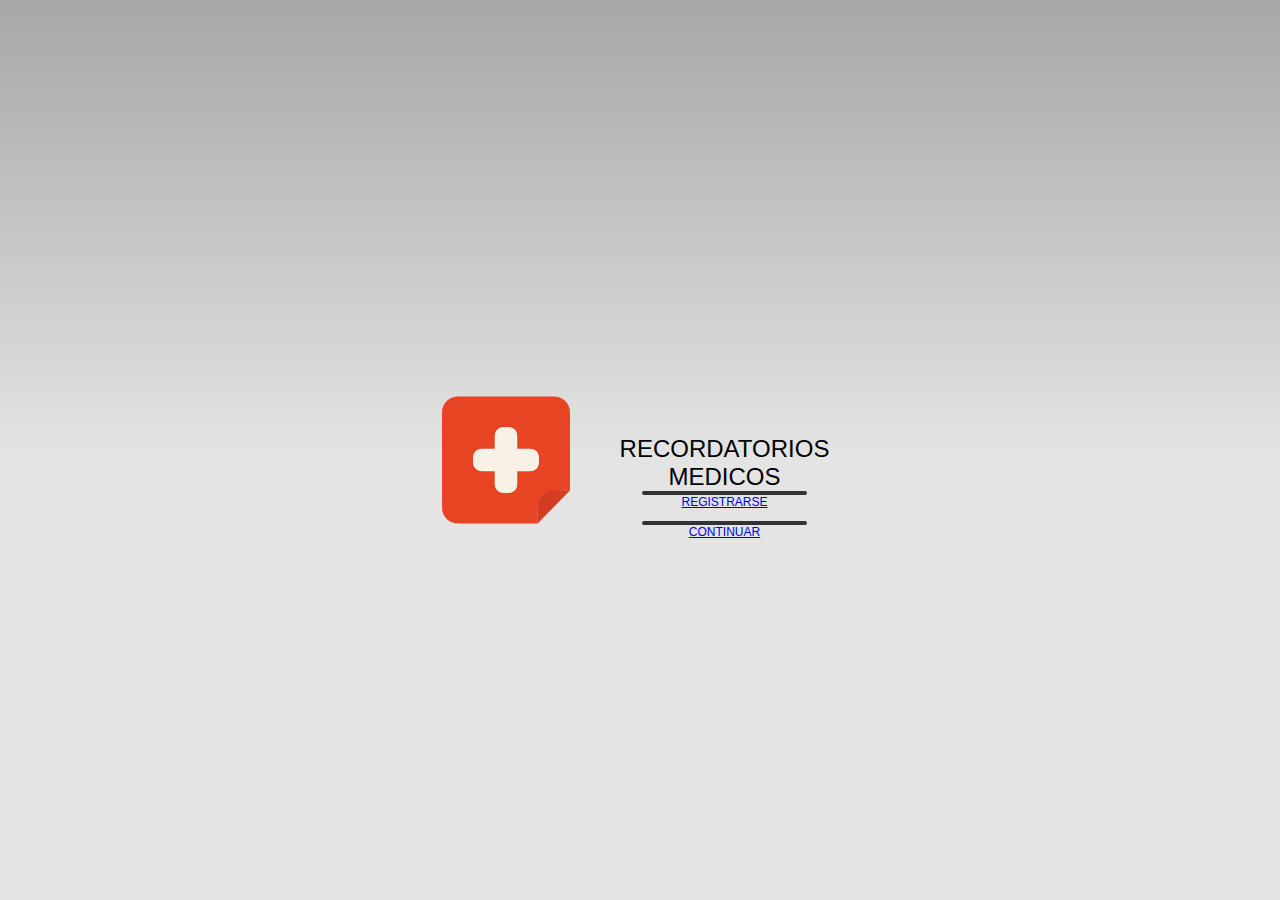
==== www/index.html @ ae986e6e "Add files via upload" ====
<!DOCTYPE html>
<html>

<head>
    <meta charset="utf-8" />
    <meta name="format-detection" content="telephone=no" />
    <meta name="msapplication-tap-highlight" content="no" />
    <meta name="viewport" content="user-scalable=no, initial-scale=1, maximum-scale=1, minimum-scale=1, width=device-width" />

    <meta http-equiv="Content-Security-Policy" content="default-src * 'unsafe-inline'; style-src 'self' 'unsafe-inline'; media-src *" />

    <link rel="stylesheet" type="text/css" href="css/index.css" />
    <title>Hello World</title>
</head>

<body>
    <div class="app">
        <h1>Recordatorios medicos</h1>
        <div id="deviceready" class="blink">
            <p class="event listening"></p><a href="pantalla1.html">Registrarse</a><p>
              <p class="event listening"></p><a href="pantalla2.html">Continuar</a><p>


            <p class="event received">Device is Ready</p>
        </div>
    </div>
    <script type="text/javascript" src="cordova.js"></script>
    <script type="text/javascript" src="js/index.js"></script>
    <script type="text/javascript">
        app.initialize();
    </script>
</body>

</html>
---- www/css/index.css ----
/*
 * Licensed to the Apache Software Foundation (ASF) under one
 * or more contributor license agreements.  See the NOTICE file
 * distributed with this work for additional information
 * regarding copyright ownership.  The ASF licenses this file
 * to you under the Apache License, Version 2.0 (the
 * "License"); you may not use this file except in compliance
 * with the License.  You may obtain a copy of the License at
 *
 * http://www.apache.org/licenses/LICENSE-2.0
 *
 * Unless required by applicable law or agreed to in writing,
 * software distributed under the License is distributed on an
 * "AS IS" BASIS, WITHOUT WARRANTIES OR CONDITIONS OF ANY
 * KIND, either express or implied.  See the License for the
 * specific language governing permissions and limitations
 * under the License.
 */
* {
    -webkit-tap-highlight-color: rgba(0,0,0,0); /* make transparent link selection, adjust last value opacity 0 to 1.0 */
}

body {
    -webkit-touch-callout: none;                /* prevent callout to copy image, etc when tap to hold */
    -webkit-text-size-adjust: none;             /* prevent webkit from resizing text to fit */
    -webkit-user-select: none;                  /* prevent copy paste, to allow, change 'none' to 'text' */
    background-color:#E4E4E4;
    background-image:linear-gradient(top, #A7A7A7 0%, #E4E4E4 51%);
    background-image:-webkit-linear-gradient(top, #A7A7A7 0%, #E4E4E4 51%);
    background-image:-ms-linear-gradient(top, #A7A7A7 0%, #E4E4E4 51%);
    background-image:-webkit-gradient(
        linear,
        left top,
        left bottom,
        color-stop(0, #A7A7A7),
        color-stop(0.51, #E4E4E4)
    );
    background-attachment:fixed;
    font-family:'HelveticaNeue-Light', 'HelveticaNeue', Helvetica, Arial, sans-serif;
    font-size:12px;
    height:100%;
    margin:0px;
    padding:0px;
    text-transform:uppercase;
    width:100%;
}

/* Portrait layout (default) */
.app {
    background:url(../img/logo.png) no-repeat center top; /* 170px x 200px */
    position:absolute;             /* position in the center of the screen */
    left:50%;
    top:50%;
    height:50px;                   /* text area height */
    width:225px;                   /* text area width */
    text-align:center;
    padding:180px 0px 0px 0px;     /* image height is 200px (bottom 20px are overlapped with text) */
    margin:-115px 0px 0px -112px;  /* offset vertical: half of image height and text area height */
                                   /* offset horizontal: half of text area width */
}

/* Landscape layout (with min-width) */
@media screen and (min-aspect-ratio: 1/1) and (min-width:400px) {
    .app {
        background-position:left center;
        padding:75px 0px 75px 170px;  /* padding-top + padding-bottom + text area = image height */
        margin:-90px 0px 0px -198px;  /* offset vertical: half of image height */
                                      /* offset horizontal: half of image width and text area width */
    }
}

h1 {
    font-size:24px;
    font-weight:normal;
    margin:0px;
    overflow:visible;
    padding:0px;
    text-align:center;
}

.event {
    border-radius:4px;
    -webkit-border-radius:4px;
    color:#FFFFFF;
    font-size:12px;
    margin:0px 30px;
    padding:2px 0px;
}

.event.listening {
    background-color:#333333;
    display:block;
}

.event.received {
    background-color:#4B946A;
    display:none;
}

@keyframes fade {
    from { opacity: 1.0; }
    50% { opacity: 0.4; }
    to { opacity: 1.0; }
}
 
@-webkit-keyframes fade {
    from { opacity: 1.0; }
    50% { opacity: 0.4; }
    to { opacity: 1.0; }
}
 
.blink {
    animation:fade 3000ms infinite;
    -webkit-animation:fade 3000ms infinite;
}
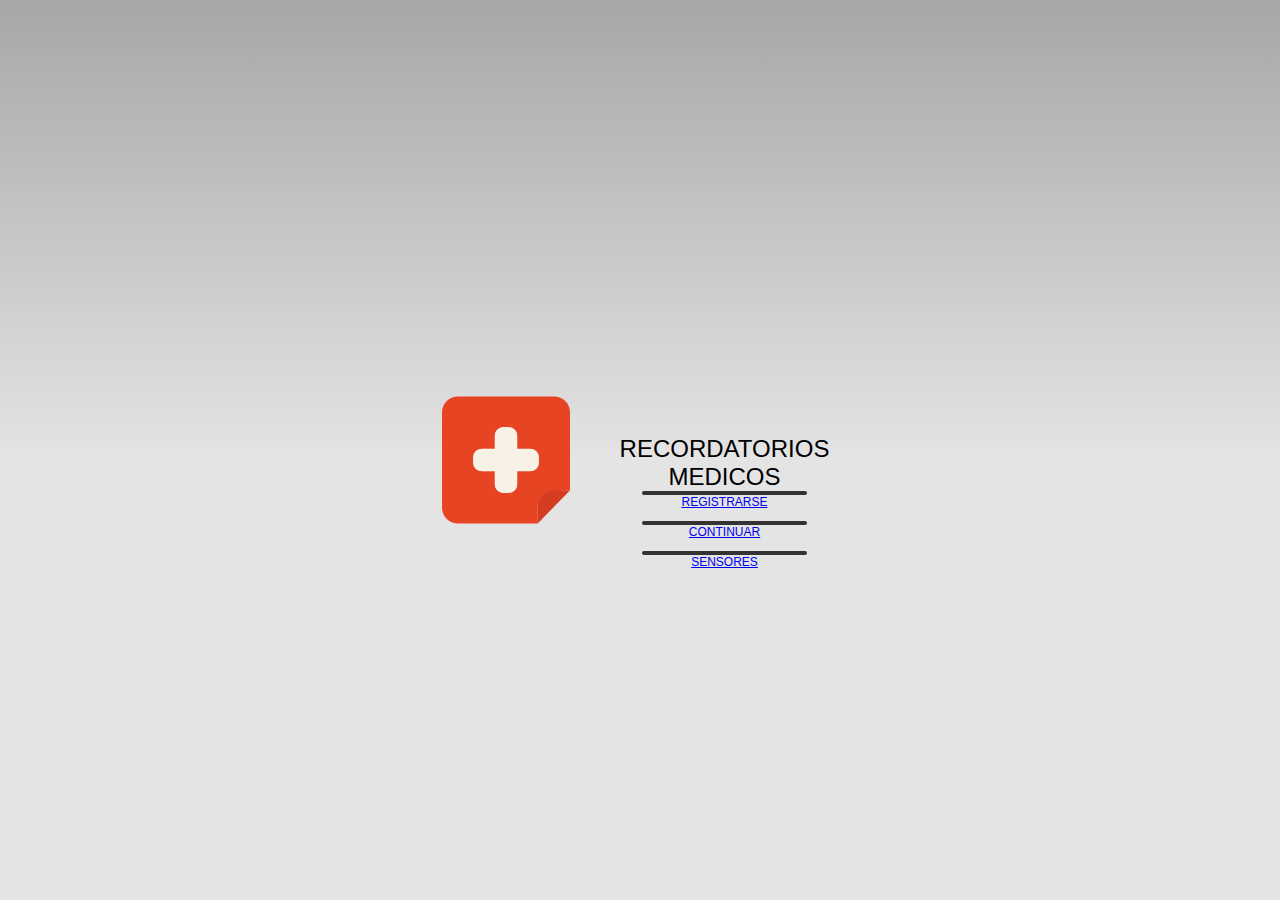
==== commit 06fe75eb: "Add files via upload" ====
--- a/www/index.html
+++ b/www/index.html
@@ -19,6 +19,7 @@
         <div id="deviceready" class="blink">
             <p class="event listening"></p><a href="pantalla1.html">Registrarse</a><p>
               <p class="event listening"></p><a href="pantalla2.html">Continuar</a><p>
+                <p class="event listening"></p><a href="sensores.html">sensores</a><p>
 
 
             <p class="event received">Device is Ready</p>
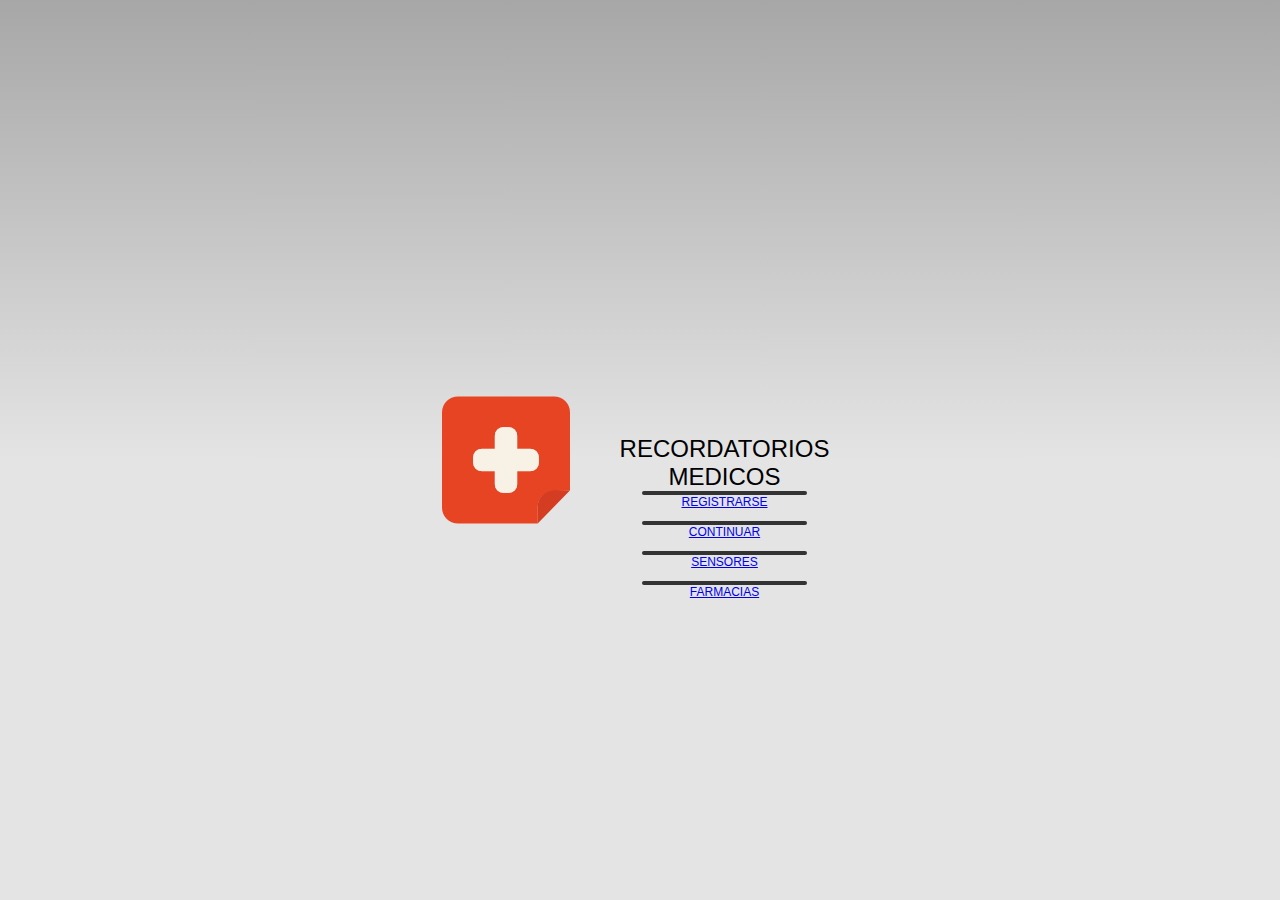
==== commit f2bcfbcc: "Add files via upload" ====
--- a/www/index.html
+++ b/www/index.html
@@ -13,6 +13,7 @@
     <title>Hello World</title>
 </head>
 
+
 <body>
     <div class="app">
         <h1>Recordatorios medicos</h1>
@@ -20,6 +21,7 @@
             <p class="event listening"></p><a href="pantalla1.html">Registrarse</a><p>
               <p class="event listening"></p><a href="pantalla2.html">Continuar</a><p>
                 <p class="event listening"></p><a href="sensores.html">sensores</a><p>
+                    <p class="event listening"></p><a href="mapa.html">Farmacias</a><p>
 
 
             <p class="event received">Device is Ready</p>
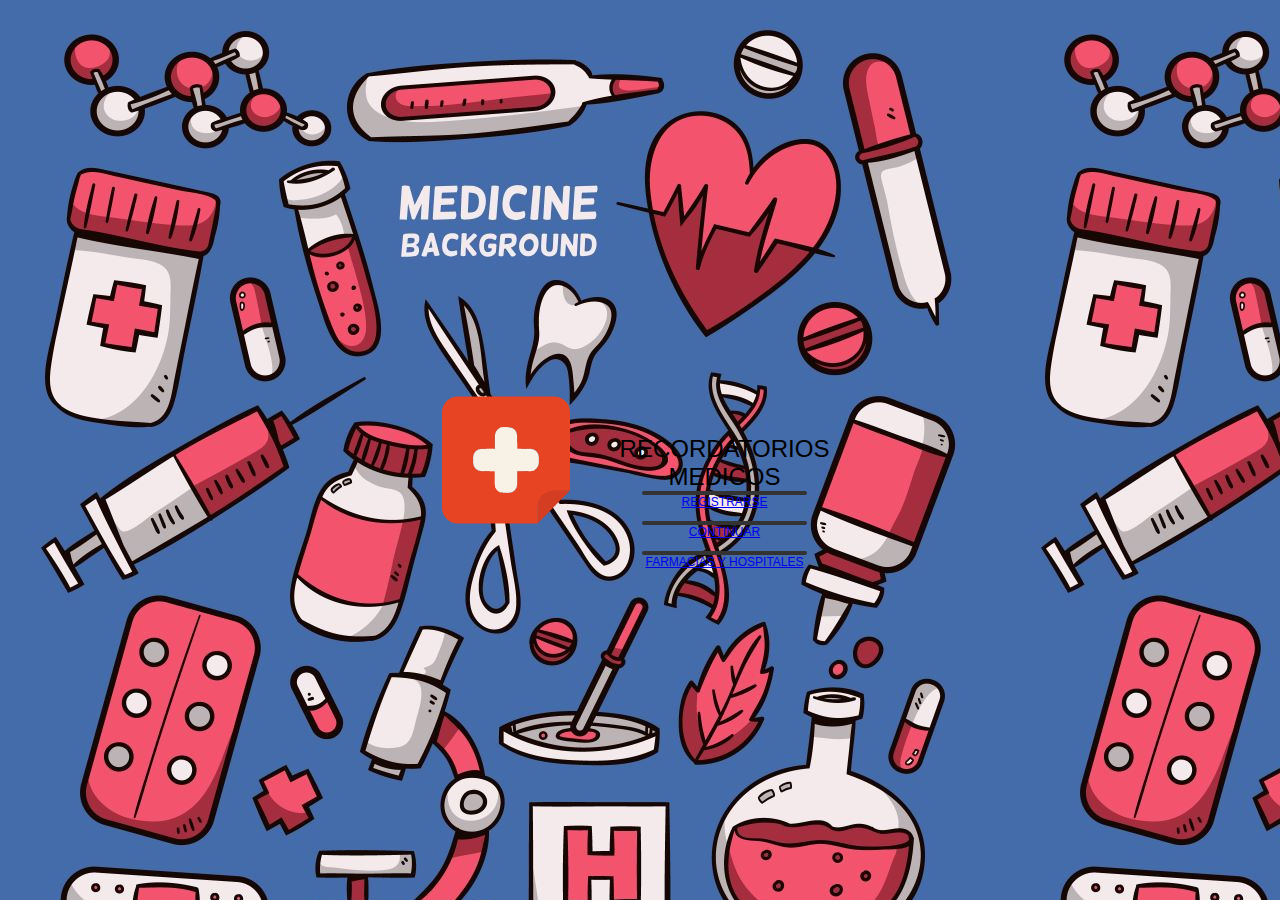
==== commit 68958cc1: "Add files via upload" ====
--- a/www/index.html
+++ b/www/index.html
@@ -20,8 +20,7 @@
         <div id="deviceready" class="blink">
             <p class="event listening"></p><a href="pantalla1.html">Registrarse</a><p>
               <p class="event listening"></p><a href="pantalla2.html">Continuar</a><p>
-                <p class="event listening"></p><a href="sensores.html">sensores</a><p>
-                    <p class="event listening"></p><a href="mapa.html">Farmacias</a><p>
+                    <p class="event listening"></p><a href="mapa.html">Farmacias y Hospitales</a><p>
 
 
             <p class="event received">Device is Ready</p>
--- a/www/css/index.css
+++ b/www/css/index.css
@@ -35,14 +35,14 @@
         color-stop(0, #A7A7A7),
         color-stop(0.51, #E4E4E4)
     );
-    background-attachment:fixed;
+    background-image: url(../img/fondo.jpg);
     font-family:'HelveticaNeue-Light', 'HelveticaNeue', Helvetica, Arial, sans-serif;
     font-size:12px;
-    height:100%;
+    height:50%;
     margin:0px;
     padding:0px;
     text-transform:uppercase;
-    width:100%;
+    width:50%;
 }
 
 /* Portrait layout (default) */
@@ -102,13 +102,13 @@
     50% { opacity: 0.4; }
     to { opacity: 1.0; }
 }
- 
+
 @-webkit-keyframes fade {
     from { opacity: 1.0; }
     50% { opacity: 0.4; }
     to { opacity: 1.0; }
 }
- 
+
 .blink {
     animation:fade 3000ms infinite;
     -webkit-animation:fade 3000ms infinite;
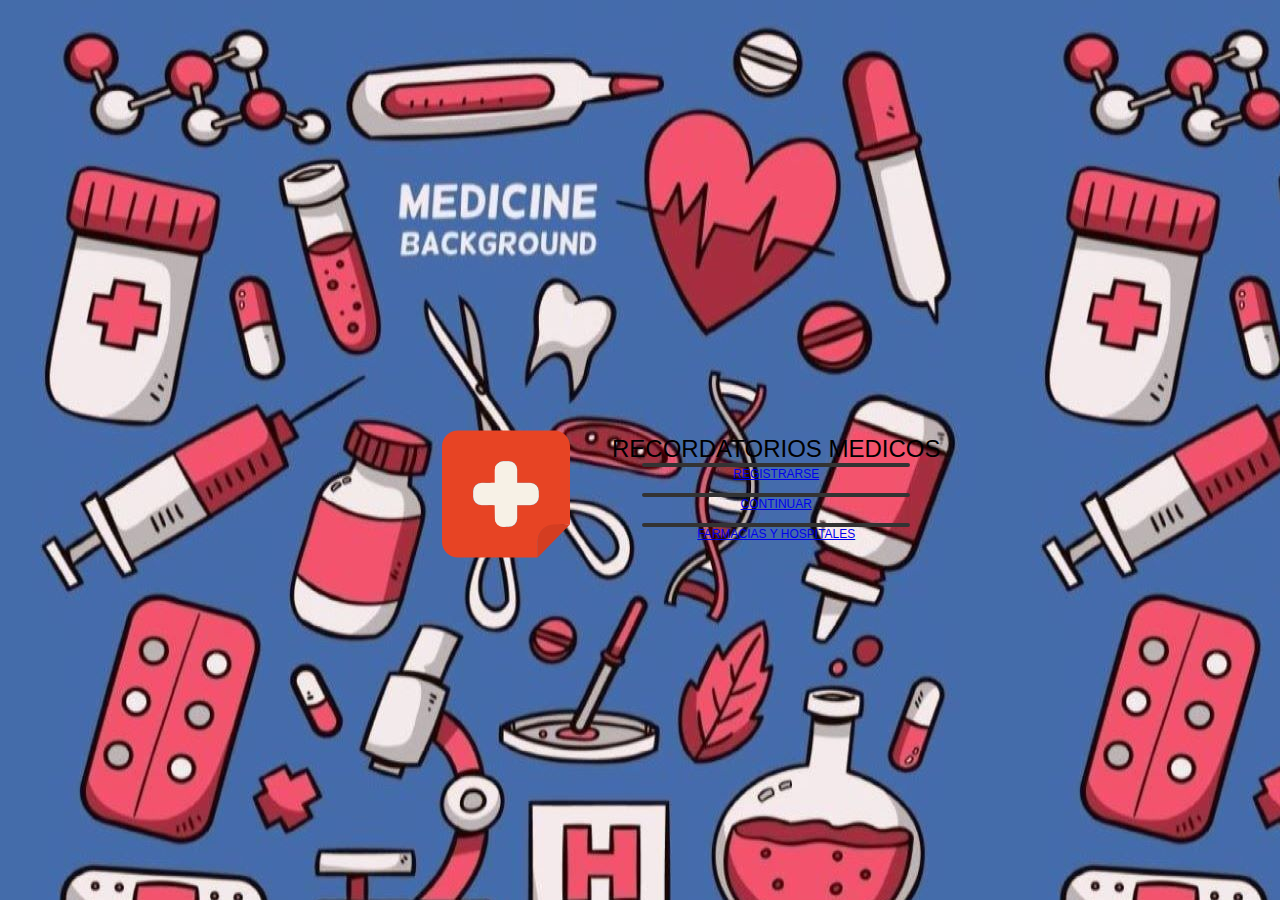
==== commit 001c654f: "Add files via upload" ====
--- a/www/index.html
+++ b/www/index.html
@@ -10,7 +10,7 @@
     <meta http-equiv="Content-Security-Policy" content="default-src * 'unsafe-inline'; style-src 'self' 'unsafe-inline'; media-src *" />
 
     <link rel="stylesheet" type="text/css" href="css/index.css" />
-    <title>Hello World</title>
+    <title>Pocket Care</title>
 </head>
 
 
--- a/www/css/index.css
+++ b/www/css/index.css
@@ -35,14 +35,14 @@
         color-stop(0, #A7A7A7),
         color-stop(0.51, #E4E4E4)
     );
-    background-image: url(../img/fondo.jpg);
+    background-image: url(../img/fondo2.jpg);
     font-family:'HelveticaNeue-Light', 'HelveticaNeue', Helvetica, Arial, sans-serif;
     font-size:12px;
-    height:50%;
-    margin:0px;
-    padding:0px;
+    height:auto;
+    margin:10px;
+    padding:10px;
     text-transform:uppercase;
-    width:50%;
+    width:0%;
 }
 
 /* Portrait layout (default) */
@@ -51,8 +51,8 @@
     position:absolute;             /* position in the center of the screen */
     left:50%;
     top:50%;
-    height:50px;                   /* text area height */
-    width:225px;                   /* text area width */
+    height:auto;                   /* text area height */
+    width:auto;                   /* text area width */
     text-align:center;
     padding:180px 0px 0px 0px;     /* image height is 200px (bottom 20px are overlapped with text) */
     margin:-115px 0px 0px -112px;  /* offset vertical: half of image height and text area height */
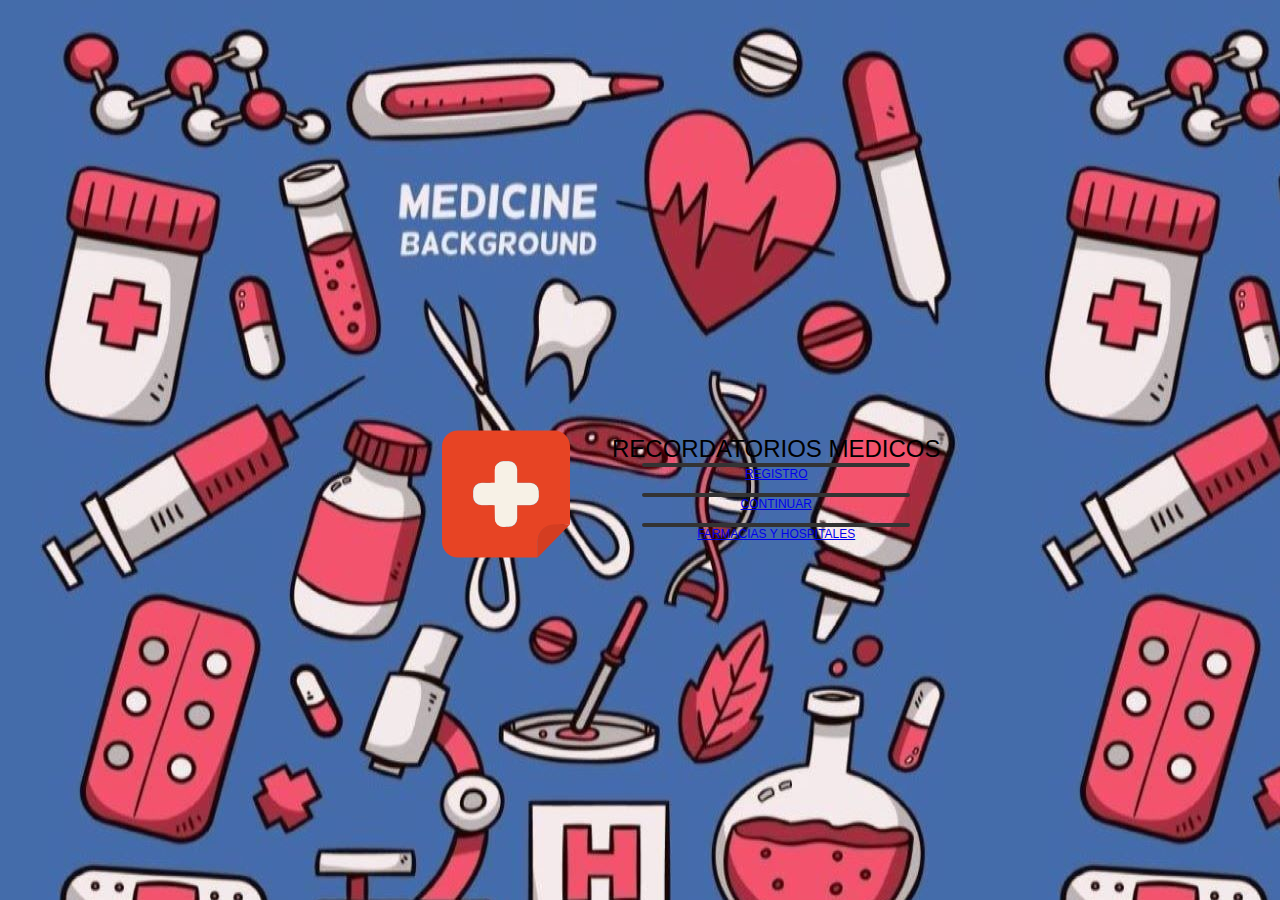
==== commit 03b1bcbc: "Add files via upload" ====
--- a/www/index.html
+++ b/www/index.html
@@ -18,12 +18,12 @@
     <div class="app">
         <h1>Recordatorios medicos</h1>
         <div id="deviceready" class="blink">
-            <p class="event listening"></p><a href="pantalla1.html">Registrarse</a><p>
+            <p class="event listening"></p><a href="pantalla1.html" class="btn btn-primary">Registro</a><p>
               <p class="event listening"></p><a href="pantalla2.html">Continuar</a><p>
                     <p class="event listening"></p><a href="mapa.html">Farmacias y Hospitales</a><p>
 
 
-            <p class="event received">Device is Ready</p>
+            <p class="event received">Listo</p>
         </div>
     </div>
     <script type="text/javascript" src="cordova.js"></script>
